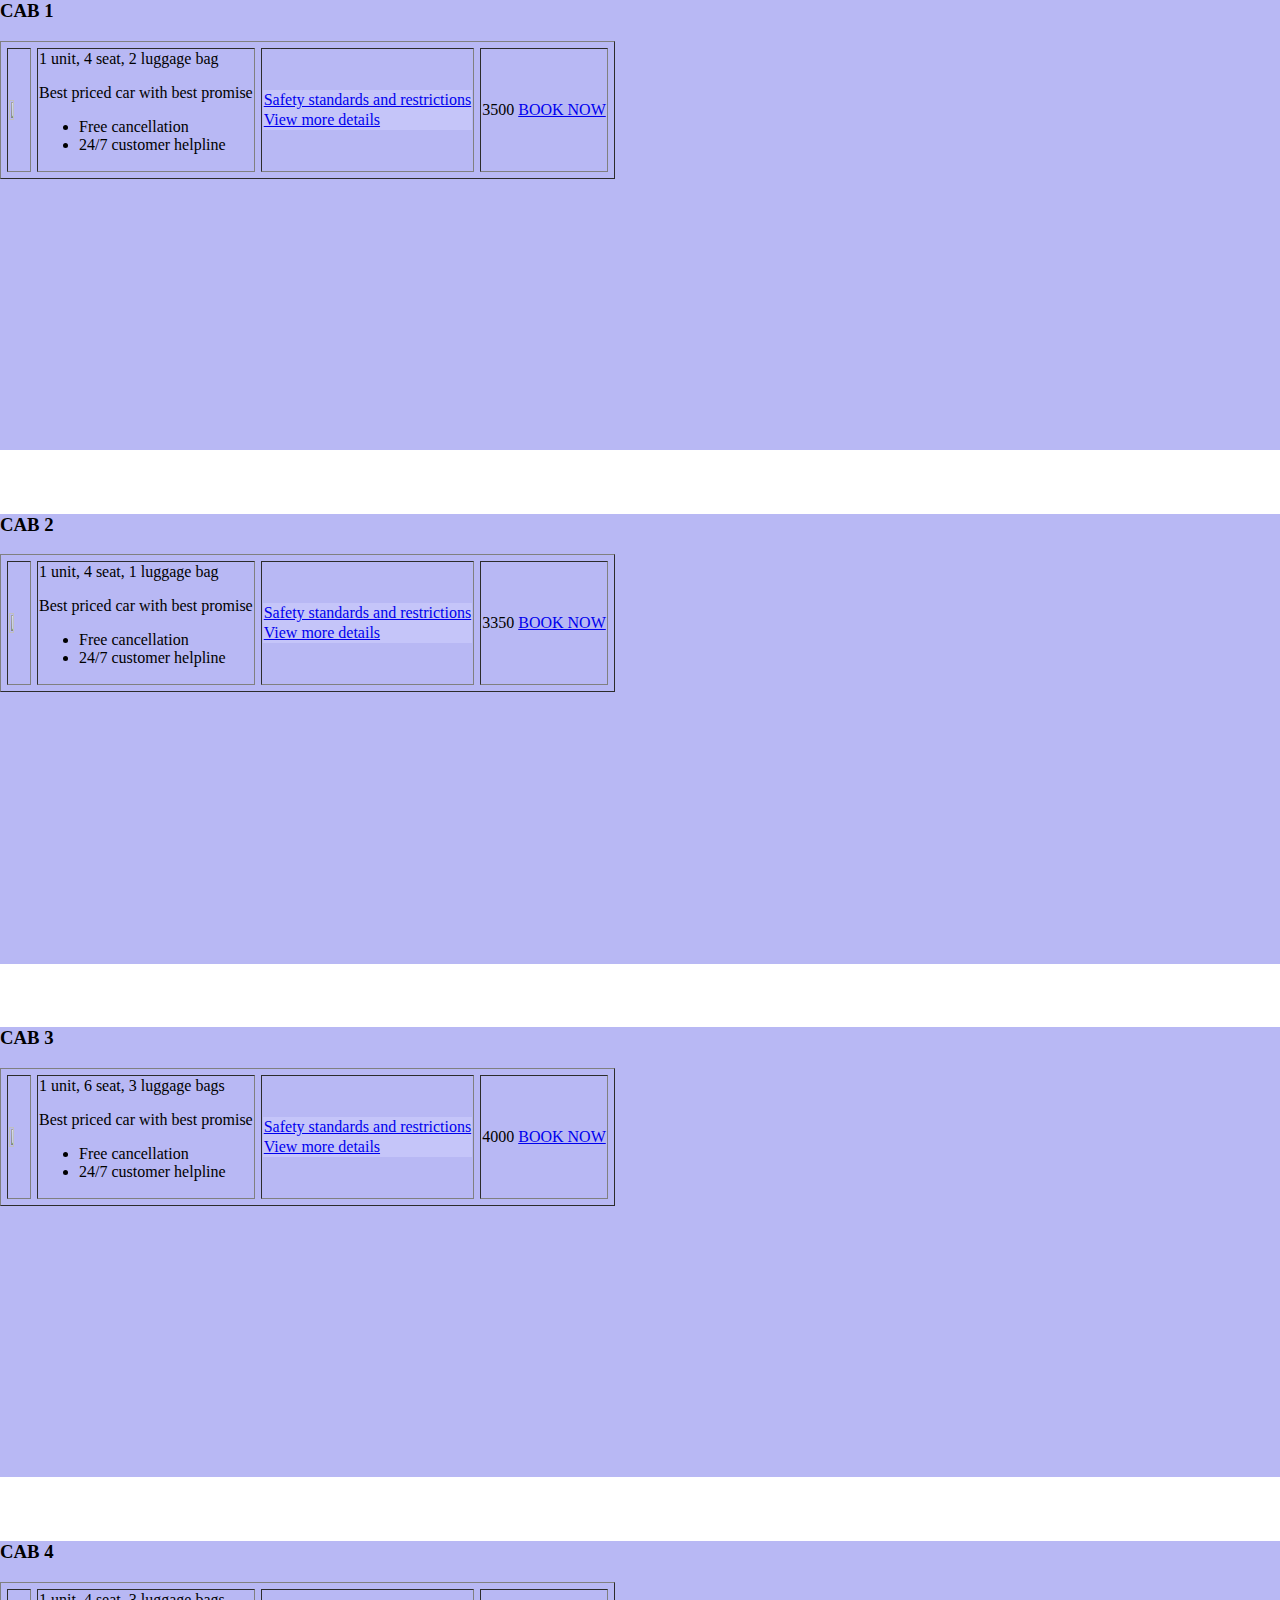
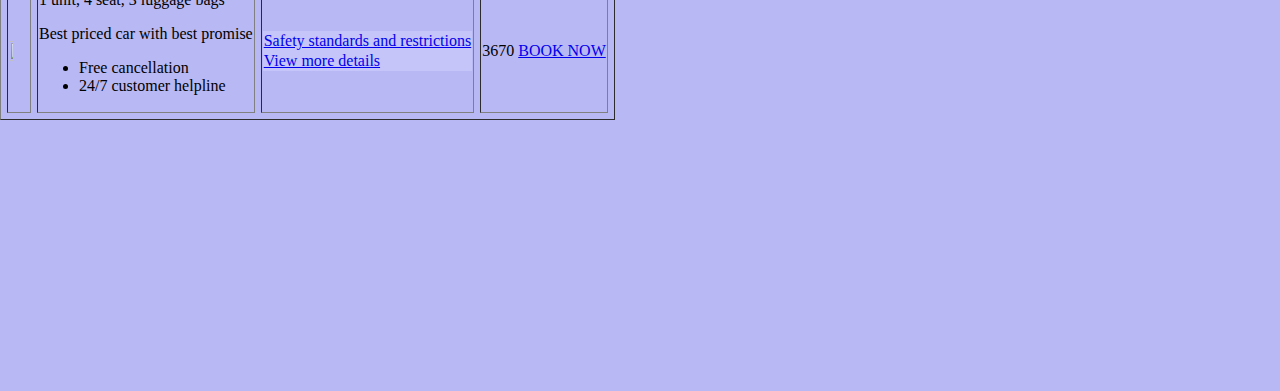
==== booking.html @ 13560e68 "first commit" ====
<html>
    <head>
        <title>Booking</title>
        <link rel="stylesheet" href="booking.css">

    </head>
    <body>
        <div class="c1" >
            <h3>CAB 1</h3>
            <table cellspacing="6" border="1" >
                <td>
                    <img src="https://cdn.autoportal.com/img/new-cars-gallery/porsche/macan/colors/fd7a995f2dad2184603b14c31b3b1fd7.jpg" height="50%" width="50%">
                </td>
                <td>
            <p>1 unit, 4 seat, 2 luggage bag</p>
            <p>Best priced car with best promise</p>
            <ul>
                <li>Free cancellation</li>
                <li>24/7 customer helpline</li>
            </ul></td>
            <td>
                <div class="c11"><a href="safetyandinfo.html">Safety standards and restrictions</a></div>
                <div class="c11"><a href="safetyandinfo.html">View more details</a></div>
            </td>
            <td>
                3500
                <a href="details.html" text="Booking">BOOK NOW</a>
            </td>
            
            </table>
        </div>
        <div class="s1"></div>
        <div class="c1">
            <h3>CAB 2</h3>
            <table cellspacing="6" border="1" >
                <td>
                    <img src="https://cdn.autoportal.com/img/new-cars-gallery/porsche/macan/colors/fd7a995f2dad2184603b14c31b3b1fd7.jpg" height="50%" width="50%">
                </td>
                <td>
            <p>1 unit, 4 seat, 1 luggage bag</p>
            <p>Best priced car with best promise</p>
            <ul>
                <li>Free cancellation</li>
                <li>24/7 customer helpline</li>
            </ul></td>
            <td>
                <div class="c11"><a href="safetyandinfo.html">Safety standards and restrictions</a></div>
                <div class="c11"><a href="safetyandinfo.html">View more details</a></div>
            </td>
            <td>
                3350
                <a href="details.html" text="Booking">BOOK NOW</a>
            </td>
            
            </table>
        </div>
        <div class="s1"></div>
        <div class="c1">
            <h3>CAB 3</h3>
            <table cellspacing="6" border="1" >
                <td>
                    <img src="https://cdn.autoportal.com/img/new-cars-gallery/porsche/macan/colors/fd7a995f2dad2184603b14c31b3b1fd7.jpg" height="50%" width="50%">
                </td>
                <td>
            <p>1 unit, 6 seat, 3 luggage bags</p>
            <p>Best priced car with best promise</p>
            <ul>
                <li>Free cancellation</li>
                <li>24/7 customer helpline</li>
            </ul></td>
            <td>
                <div class="c11"><a href="safetyandinfo.html">Safety standards and restrictions</a></div>
                <div class="c11"><a href="safetyandinfo.html">View more details</a></div>
            </td>
            <td>
                4000
                <a href="details.html" text="Booking">BOOK NOW</a>
            </td>
            
            </table>
        </div>
        <div class="s1"></div>
        <div class="c1">
            <h3>CAB 4</h3>
            <table cellspacing="6" border="1" >
                <td>
                    <img src="https://cdn.autoportal.com/img/new-cars-gallery/porsche/macan/colors/fd7a995f2dad2184603b14c31b3b1fd7.jpg" height="50%" width="50%">
                </td>
                <td>
            <p>1 unit, 4 seat, 3 luggage bags</p>
            <p>Best priced car with best promise</p>
            <ul>
                <li>Free cancellation</li>
                <li>24/7 customer helpline</li>
            </ul></td>
            <td>
                <div class="c11"><a href="safetyandinfo.html">Safety standards and restrictions</a></div>
                <div class="c11"><a href="safetyandinfo.html">View more details</a></div>
            </td>
            <td>
                3670
                <a href="details.html" text="Booking">BOOK NOW</a>
            </td>
            
            </table>
        </div>
        
    </body>
</html>
---- booking.css ----
body{
                margin: 0%;
                padding: 0%;
            }
            .c1{
                background-color:rgb(184, 184, 244);
                width: 100vw;
                height: 50vh;
            }
            .c11{
                position: relative;
                border: 1px solid rgb(197, 197, 249) ;
                background-color: rgb(197, 197, 249);
                cursor: pointer;
            }
            .s1{
                background-color: white;
                width: 100vw;
                height: 5vh;
            }
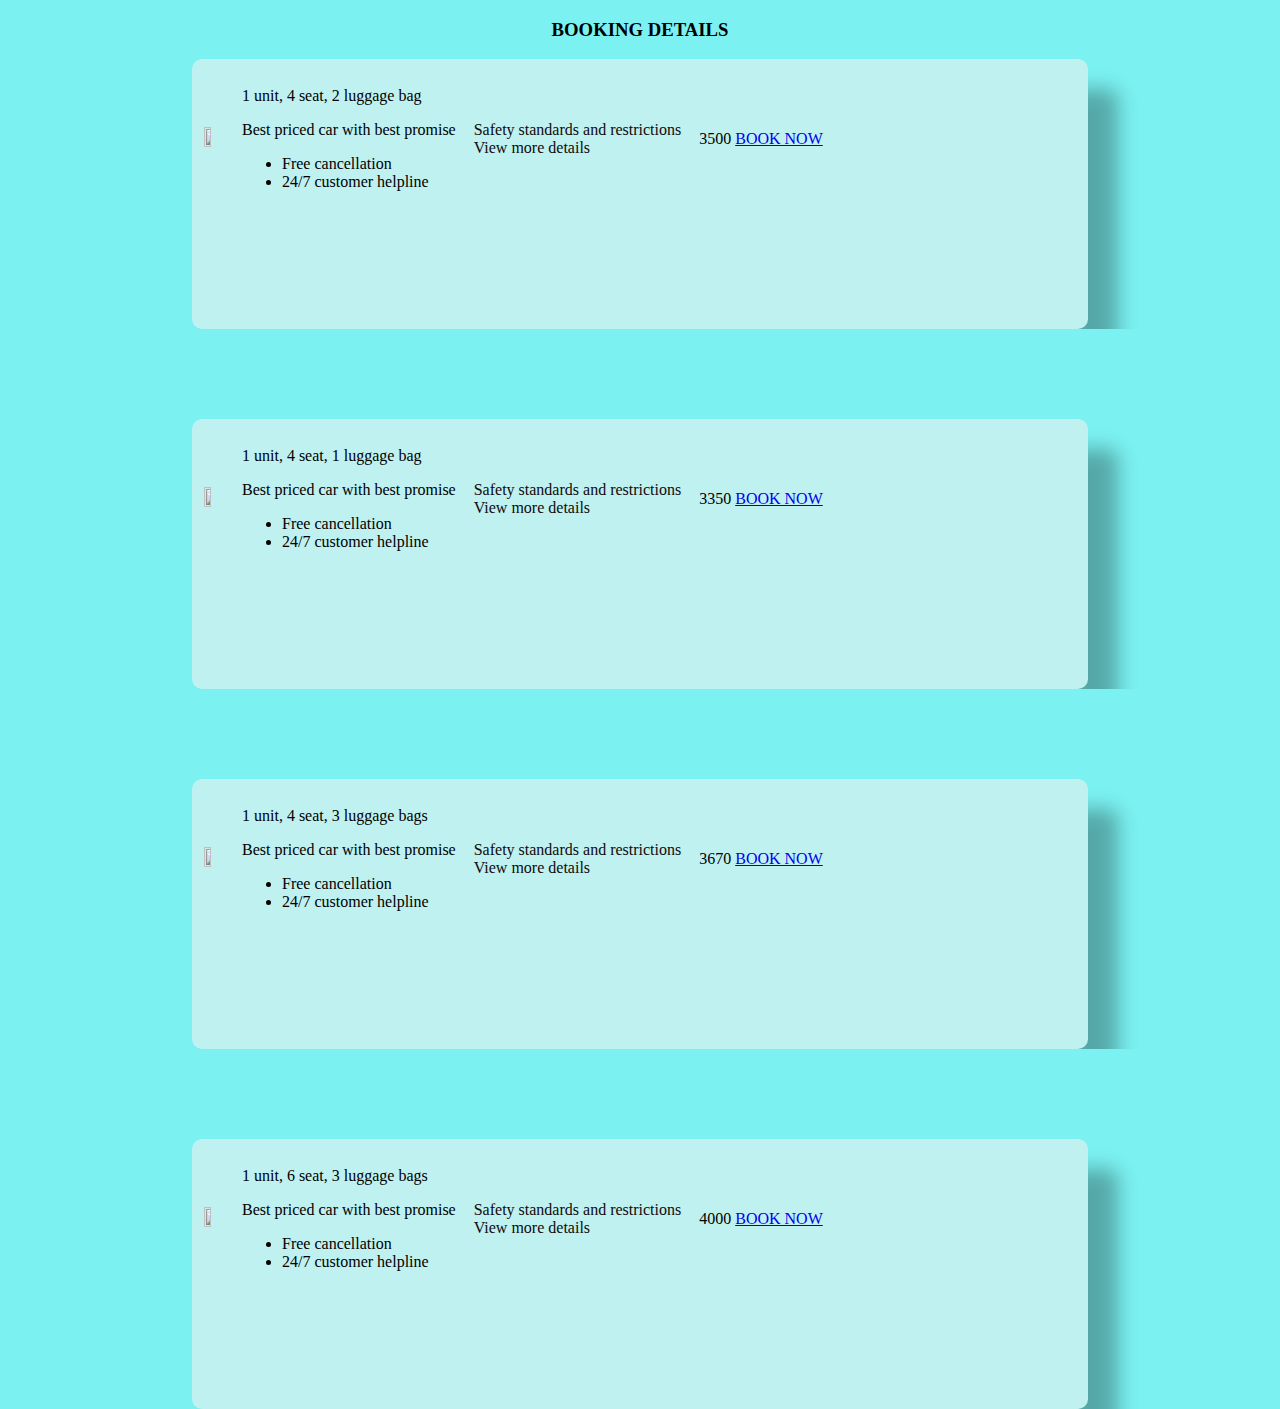
==== commit bdab8a6d: "first commit" ====
--- a/booking.html
+++ b/booking.html
@@ -1,17 +1,63 @@
-<html>
-    <head>
-        <title>Booking</title>
-        <link rel="stylesheet" href="booking.css">
-
-    </head>
-    <body>
-        <div class="c1" >
-            <h3>CAB 1</h3>
-            <table cellspacing="6" border="1" >
+<!DOCTYPE html>
+<html lang="en">
+<head>
+    <meta charset="UTF-8">
+    <meta http-equiv="X-UA-Compatible" content="IE=edge">
+    <meta name="viewport" content="width=device-width, initial-scale=1.0">
+    <title>Booking Page</title>
+    <style>
+        body{
+            margin: 0%;
+            padding: 0%;
+        }
+        .head{
+            display: flex;
+            justify-content: center;
+            background-color:rgb(123, 241, 241) ;
+        }
+        .main{
+            background-color: rgb(123, 241, 241);
+            height: max-content;
+            width: 100vw;
+            display: flex;
+            justify-content: center;
+            align-items: center;
+            flex-direction: column;
+            
+        }
+        .cab1{
+            background-color: rgb(191, 241, 241);
+            height: 30vh;
+            width: 70vw;
+            border-radius: 10px;
+            box-shadow: 30px 30px 20px rgba(0,0,0,.3);   
+        }
+        .cab2{
+            background-color: rgb(123, 241, 241);
+            height: 10vh;
+            width: 100vw;
+            
+        
+        }
+        .c11{
+            list-style-type: none;
+        }
+        .c11 a{
+            color: rgb(16, 10, 10);
+            text-decoration: none;
+        }
+    </style>
+</head>
+<body>
+    <div class="head"><h3>BOOKING DETAILS</h3></div>
+    <div class="main">
+        <div class="cab1">
+            <table  cellspacing="6" cellpadding="6">
+                <tr>
                 <td>
-                    <img src="https://cdn.autoportal.com/img/new-cars-gallery/porsche/macan/colors/fd7a995f2dad2184603b14c31b3b1fd7.jpg" height="50%" width="50%">
+                    <img src="https://cdn.autoportal.com/img/new-cars-gallery/porsche/macan/colors/fd7a995f2dad2184603b14c31b3b1fd7.jpg" height="40%" width="60%">
                 </td>
-                <td>
+            <td>
             <p>1 unit, 4 seat, 2 luggage bag</p>
             <p>Best priced car with best promise</p>
             <ul>
@@ -26,15 +72,14 @@
                 3500
                 <a href="details.html" text="Booking">BOOK NOW</a>
             </td>
-            
+        </tr>
             </table>
         </div>
-        <div class="s1"></div>
-        <div class="c1">
-            <h3>CAB 2</h3>
-            <table cellspacing="6" border="1" >
+        <div class="cab2"></div>
+        <div class="cab1">
+            <table cellspacing="6" cellpadding="6" >
                 <td>
-                    <img src="https://cdn.autoportal.com/img/new-cars-gallery/porsche/macan/colors/fd7a995f2dad2184603b14c31b3b1fd7.jpg" height="50%" width="50%">
+                    <img src="https://cdn.autoportal.com/img/new-cars-gallery/porsche/macan/colors/fd7a995f2dad2184603b14c31b3b1fd7.jpg" height="40%" width="60%">
                 </td>
                 <td>
             <p>1 unit, 4 seat, 1 luggage bag</p>
@@ -54,37 +99,11 @@
             
             </table>
         </div>
-        <div class="s1"></div>
-        <div class="c1">
-            <h3>CAB 3</h3>
-            <table cellspacing="6" border="1" >
+        <div class="cab2"></div>
+        <div class="cab1">
+            <table cellspacing="6" cellpadding="6" >
                 <td>
-                    <img src="https://cdn.autoportal.com/img/new-cars-gallery/porsche/macan/colors/fd7a995f2dad2184603b14c31b3b1fd7.jpg" height="50%" width="50%">
-                </td>
-                <td>
-            <p>1 unit, 6 seat, 3 luggage bags</p>
-            <p>Best priced car with best promise</p>
-            <ul>
-                <li>Free cancellation</li>
-                <li>24/7 customer helpline</li>
-            </ul></td>
-            <td>
-                <div class="c11"><a href="safetyandinfo.html">Safety standards and restrictions</a></div>
-                <div class="c11"><a href="safetyandinfo.html">View more details</a></div>
-            </td>
-            <td>
-                4000
-                <a href="details.html" text="Booking">BOOK NOW</a>
-            </td>
-            
-            </table>
-        </div>
-        <div class="s1"></div>
-        <div class="c1">
-            <h3>CAB 4</h3>
-            <table cellspacing="6" border="1" >
-                <td>
-                    <img src="https://cdn.autoportal.com/img/new-cars-gallery/porsche/macan/colors/fd7a995f2dad2184603b14c31b3b1fd7.jpg" height="50%" width="50%">
+                    <img src="https://cdn.autoportal.com/img/new-cars-gallery/porsche/macan/colors/fd7a995f2dad2184603b14c31b3b1fd7.jpg" height="40%" width="60%">
                 </td>
                 <td>
             <p>1 unit, 4 seat, 3 luggage bags</p>
@@ -104,6 +123,30 @@
             
             </table>
         </div>
-        
-    </body>
+        <div class="cab2"></div>
+        <div class="cab1">
+            <table cellspacing="6" cellpadding="6" >
+                <td>
+                    <img src="https://cdn.autoportal.com/img/new-cars-gallery/porsche/macan/colors/fd7a995f2dad2184603b14c31b3b1fd7.jpg" height="40%" width="60%">
+                </td>
+                <td>
+            <p>1 unit, 6 seat, 3 luggage bags</p>
+            <p>Best priced car with best promise</p>
+            <ul>
+                <li>Free cancellation</li>
+                <li>24/7 customer helpline</li>
+            </ul></td>
+            <td>
+                <div class="c11"><a href="safetyandinfo.html">Safety standards and restrictions</a></div>
+                <div class="c11"><a href="safetyandinfo.html">View more details</a></div>
+            </td>
+            <td>
+                4000
+                <a href="details.html" text="Booking">BOOK NOW</a>
+            </td>
+            </table>
+        </div>
+    </div>
+    
+</body>
 </html>